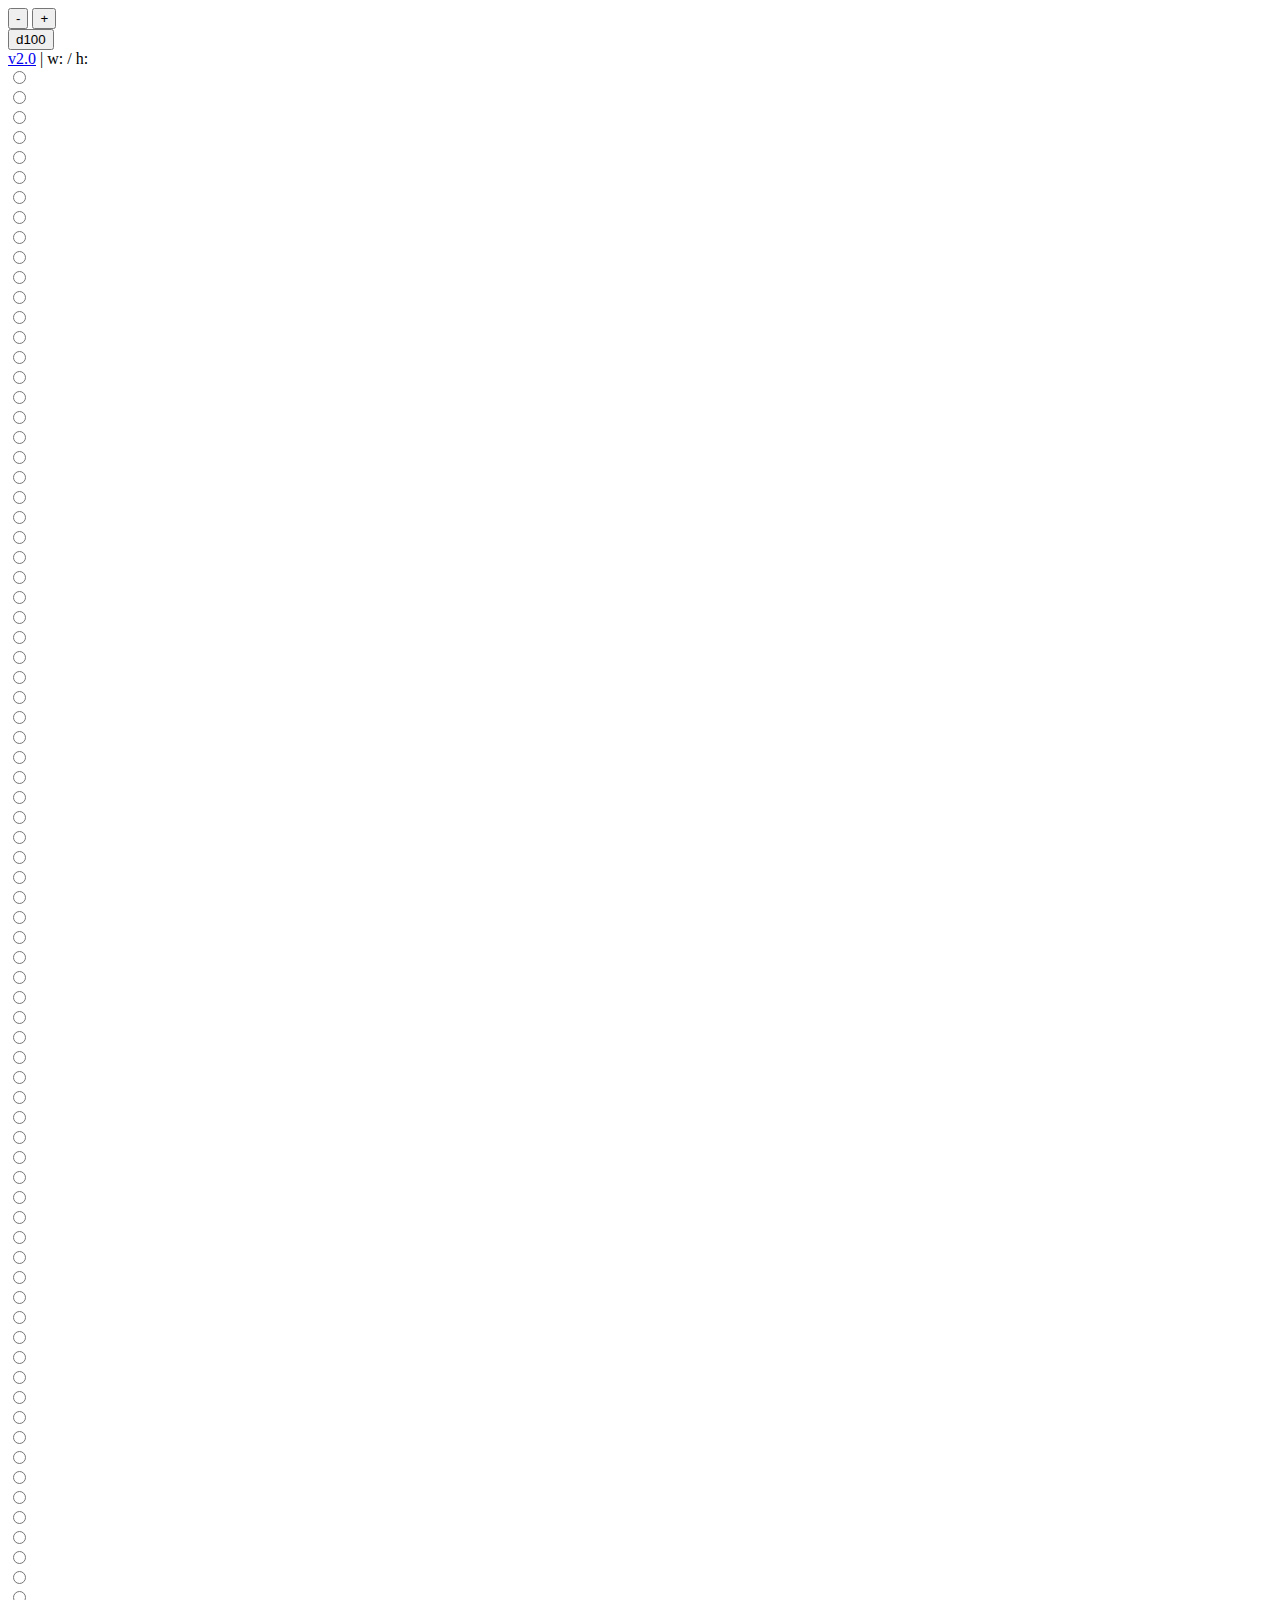
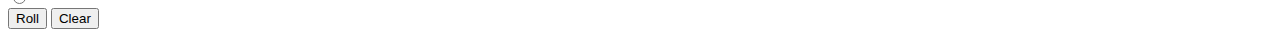
==== dice-ffg-star-wars/index.html @ f3e33c1d "Add JS to SW FFG Dieroller" ====
<!DOCTYPE html>
<html>
  <head>
    <title>FFG - Dice</title>
    <meta name="description" content="Die Roller for Fantasy Flight Games: Star Wars">
    <link id="favicon" rel="icon" href="https://glitch.com/edit/favicon-app.ico" type="image/x-icon">
    <meta charset="utf-8">
    <meta http-equiv="X-UA-Compatible" content="IE=edge">
    <meta name="viewport" content="width=device-width, initial-scale=1">
    <link rel="stylesheet" href="/style.css">
    <link rel="apple-touch-icon" sizes="57x57" href="" />
    <link rel="apple-touch-icon" sizes="72x72" href="" />
    <link rel="apple-touch-icon" sizes="114x114" href="" />
    <link rel="apple-touch-icon" sizes="144x144" href="" />
  </head>
<body class="flex-parent row-children">
<header class="flex-child">
 	<section id="destiny" class="flex-parent col-children"> 
	  <span class="flex-child" id="destiny-pool">
      <input type="button" onclick="views.remDestiny()" class="minus" value="-">
      <input type="button" onclick="views.addDestiny()" class="plus" value="+"></span>
    <div id="d100" class="flex-child"><button onclick="views.d100()">d100</button> <span id="d100Area"></span></div>
      <span class="flex-child hide" id="edit-link"><a href="https://glitch.com/edit/#!/ffg-dice3">v2.0</a> | </span>
      <span class="flex-child hide" id="resolution"> w: <span id="winWidth">
      </span> / h: <span id="winHieght"></span></span> 
	</section>
</header>
<main class="flex-child flex-parent col-children">
  <div id="dice" class="flex-child flex-parent row-children">
      <form id="select-dice" class="flex-child flex-parent row-children">
      <div id="boost" class="flex-child flex-parent col-children dice-row">
        <div class="flex-child dice-frame cancel"><input  value="0" name="boost" type="radio"  id="boost-0"><label  for="boost-0"><img src="https://cdn.glitch.com/a528edb0-0d90-4e30-9423-37c4565d2733%2FFFG-placeholder-dice.png?1492041833289" alt=""/></label></div>
        <div class="flex-child dice-frame"><input  value="1" name="boost" type="radio"  id="boost-1"><label  for="boost-1"><img src="https://cdn.glitch.com/a528edb0-0d90-4e30-9423-37c4565d2733%2FFFG-placeholder-dice.png?1492041833289" alt=""/></label></div>
        <div class="flex-child dice-frame"><input  value="2" name="boost" type="radio"  id="boost-2"><label  for="boost-2"><img src="https://cdn.glitch.com/a528edb0-0d90-4e30-9423-37c4565d2733%2FFFG-placeholder-dice.png?1492041833289" alt=""/></label></div>
        <div class="flex-child dice-frame"><input  value="3" name="boost" type="radio"  id="boost-3"><label  for="boost-3"><img src="https://cdn.glitch.com/a528edb0-0d90-4e30-9423-37c4565d2733%2FFFG-placeholder-dice.png?1492041833289" alt=""/></label></div>
        <div class="flex-child dice-frame"><input  value="4" name="boost" type="radio"  id="boost-4"><label  for="boost-4"><img src="https://cdn.glitch.com/a528edb0-0d90-4e30-9423-37c4565d2733%2FFFG-placeholder-dice.png?1492041833289" alt=""/></label></div>
        <div class="flex-child dice-frame"><input  value="5" name="boost" type="radio"  id="boost-5"><label  for="boost-5"><img src="https://cdn.glitch.com/a528edb0-0d90-4e30-9423-37c4565d2733%2FFFG-placeholder-dice.png?1492041833289" alt=""/></label></div>
        <div class="flex-child dice-frame"><input  value="6" name="boost" type="radio"  id="boost-6"><label  for="boost-6"><img src="https://cdn.glitch.com/a528edb0-0d90-4e30-9423-37c4565d2733%2FFFG-placeholder-dice.png?1492041833289" alt=""/></label></div>
        <div class="flex-child dice-frame"><input  value="7" name="boost" type="radio"  id="boost-7"><label  for="boost-7"><img src="https://cdn.glitch.com/a528edb0-0d90-4e30-9423-37c4565d2733%2FFFG-placeholder-dice.png?1492041833289" alt=""/></label></div>
        <div class="flex-child dice-frame"><input  value="8" name="boost" type="radio"  id="boost-8"><label  for="boost-8"><img src="https://cdn.glitch.com/a528edb0-0d90-4e30-9423-37c4565d2733%2FFFG-placeholder-dice.png?1492041833289" alt=""/></label></div>
        <div class="flex-child dice-frame"><input  value="9" name="boost" type="radio"  id="boost-9"><label  for="boost-9"><img src="https://cdn.glitch.com/a528edb0-0d90-4e30-9423-37c4565d2733%2FFFG-placeholder-dice.png?1492041833289" alt=""/></label></div>
        <div class="flex-child dice-frame"><input value="10" name="boost" type="radio" id="boost-10"><label for="boost-10"><img src="https://cdn.glitch.com/a528edb0-0d90-4e30-9423-37c4565d2733%2FFFG-placeholder-dice.png?1492041833289" alt=""/></label></div>
      </div>
      <div id="ability" class="flex-child flex-parent col-children dice-row">
        <div class="flex-child dice-frame cancel"><input  value="0" name="ability" type="radio"  id="ability-0"><label  for="ability-0"><img src="https://cdn.glitch.com/a528edb0-0d90-4e30-9423-37c4565d2733%2FFFG-placeholder-dice.png?1492041833289" alt=""/></label></div>
        <div class="flex-child dice-frame"><input  value="1" name="ability" type="radio"  id="ability-1"><label  for="ability-1"><img src="https://cdn.glitch.com/a528edb0-0d90-4e30-9423-37c4565d2733%2FFFG-placeholder-dice.png?1492041833289" alt=""/></label></div>
        <div class="flex-child dice-frame"><input  value="2" name="ability" type="radio"  id="ability-2"><label  for="ability-2"><img src="https://cdn.glitch.com/a528edb0-0d90-4e30-9423-37c4565d2733%2FFFG-placeholder-dice.png?1492041833289" alt=""/></label></div>
        <div class="flex-child dice-frame"><input  value="3" name="ability" type="radio"  id="ability-3"><label  for="ability-3"><img src="https://cdn.glitch.com/a528edb0-0d90-4e30-9423-37c4565d2733%2FFFG-placeholder-dice.png?1492041833289" alt=""/></label></div>
        <div class="flex-child dice-frame"><input  value="4" name="ability" type="radio"  id="ability-4"><label  for="ability-4"><img src="https://cdn.glitch.com/a528edb0-0d90-4e30-9423-37c4565d2733%2FFFG-placeholder-dice.png?1492041833289" alt=""/></label></div>
        <div class="flex-child dice-frame"><input  value="5" name="ability" type="radio"  id="ability-5"><label  for="ability-5"><img src="https://cdn.glitch.com/a528edb0-0d90-4e30-9423-37c4565d2733%2FFFG-placeholder-dice.png?1492041833289" alt=""/></label></div>
        <div class="flex-child dice-frame"><input  value="6" name="ability" type="radio"  id="ability-6"><label  for="ability-6"><img src="https://cdn.glitch.com/a528edb0-0d90-4e30-9423-37c4565d2733%2FFFG-placeholder-dice.png?1492041833289" alt=""/></label></div>
        <div class="flex-child dice-frame"><input  value="7" name="ability" type="radio"  id="ability-7"><label  for="ability-7"><img src="https://cdn.glitch.com/a528edb0-0d90-4e30-9423-37c4565d2733%2FFFG-placeholder-dice.png?1492041833289" alt=""/></label></div>
        <div class="flex-child dice-frame"><input  value="8" name="ability" type="radio"  id="ability-8"><label  for="ability-8"><img src="https://cdn.glitch.com/a528edb0-0d90-4e30-9423-37c4565d2733%2FFFG-placeholder-dice.png?1492041833289" alt=""/></label></div>
        <div class="flex-child dice-frame"><input  value="9" name="ability" type="radio"  id="ability-9"><label  for="ability-9"><img src="https://cdn.glitch.com/a528edb0-0d90-4e30-9423-37c4565d2733%2FFFG-placeholder-dice.png?1492041833289" alt=""/></label></div>
        <div class="flex-child dice-frame"><input value="10" name="ability" type="radio" id="ability-10"><label for="ability-10"><img src="https://cdn.glitch.com/a528edb0-0d90-4e30-9423-37c4565d2733%2FFFG-placeholder-dice.png?1492041833289" alt=""/></label></div>
      </div>
      <div id="proficiency" class="flex-child flex-parent col-children dice-row">
        <div class="flex-child dice-frame cancel"><input  value="0" name="proficiency" type="radio"  id="proficiency-0"><label  for="proficiency-0"><img src="https://cdn.glitch.com/a528edb0-0d90-4e30-9423-37c4565d2733%2FFFG-placeholder-dice.png?1492041833289" alt=""/></label></div>
        <div class="flex-child dice-frame"><input  value="1" name="proficiency" type="radio"  id="proficiency-1"><label  for="proficiency-1"><img src="https://cdn.glitch.com/a528edb0-0d90-4e30-9423-37c4565d2733%2FFFG-placeholder-dice.png?1492041833289" alt=""/></label></div>
        <div class="flex-child dice-frame"><input  value="2" name="proficiency" type="radio"  id="proficiency-2"><label  for="proficiency-2"><img src="https://cdn.glitch.com/a528edb0-0d90-4e30-9423-37c4565d2733%2FFFG-placeholder-dice.png?1492041833289" alt=""/></label></div>
        <div class="flex-child dice-frame"><input  value="3" name="proficiency" type="radio"  id="proficiency-3"><label  for="proficiency-3"><img src="https://cdn.glitch.com/a528edb0-0d90-4e30-9423-37c4565d2733%2FFFG-placeholder-dice.png?1492041833289" alt=""/></label></div>
        <div class="flex-child dice-frame"><input  value="4" name="proficiency" type="radio"  id="proficiency-4"><label  for="proficiency-4"><img src="https://cdn.glitch.com/a528edb0-0d90-4e30-9423-37c4565d2733%2FFFG-placeholder-dice.png?1492041833289" alt=""/></label></div>
        <div class="flex-child dice-frame"><input  value="5" name="proficiency" type="radio"  id="proficiency-5"><label  for="proficiency-5"><img src="https://cdn.glitch.com/a528edb0-0d90-4e30-9423-37c4565d2733%2FFFG-placeholder-dice.png?1492041833289" alt=""/></label></div>
        <div class="flex-child dice-frame"><input  value="6" name="proficiency" type="radio"  id="proficiency-6"><label  for="proficiency-6"><img src="https://cdn.glitch.com/a528edb0-0d90-4e30-9423-37c4565d2733%2FFFG-placeholder-dice.png?1492041833289" alt=""/></label></div>
        <div class="flex-child dice-frame"><input  value="7" name="proficiency" type="radio"  id="proficiency-7"><label  for="proficiency-7"><img src="https://cdn.glitch.com/a528edb0-0d90-4e30-9423-37c4565d2733%2FFFG-placeholder-dice.png?1492041833289" alt=""/></label></div>
        <div class="flex-child dice-frame"><input  value="8" name="proficiency" type="radio"  id="proficiency-8"><label  for="proficiency-8"><img src="https://cdn.glitch.com/a528edb0-0d90-4e30-9423-37c4565d2733%2FFFG-placeholder-dice.png?1492041833289" alt=""/></label></div>
        <div class="flex-child dice-frame"><input  value="9" name="proficiency" type="radio"  id="proficiency-9"><label  for="proficiency-9"><img src="https://cdn.glitch.com/a528edb0-0d90-4e30-9423-37c4565d2733%2FFFG-placeholder-dice.png?1492041833289" alt=""/></label></div>
        <div class="flex-child dice-frame"><input value="10" name="proficiency" type="radio" id="proficiency-10"><label for="proficiency-10"><img src="https://cdn.glitch.com/a528edb0-0d90-4e30-9423-37c4565d2733%2FFFG-placeholder-dice.png?1492041833289" alt=""/></label></div>
      </div>
      <div id="setback" class="flex-child flex-parent col-children dice-row">
        <div class="flex-child dice-frame cancel"><input  value="0" name="setback" type="radio"  id="setback-0"><label  for="setback-0"><img src="https://cdn.glitch.com/a528edb0-0d90-4e30-9423-37c4565d2733%2FFFG-placeholder-dice.png?1492041833289" alt=""/></label></div>
        <div class="flex-child dice-frame"><input  value="1" name="setback" type="radio"  id="setback-1"><label  for="setback-1"><img src="https://cdn.glitch.com/a528edb0-0d90-4e30-9423-37c4565d2733%2FFFG-placeholder-dice.png?1492041833289" alt=""/></label></div>
        <div class="flex-child dice-frame"><input  value="2" name="setback" type="radio"  id="setback-2"><label  for="setback-2"><img src="https://cdn.glitch.com/a528edb0-0d90-4e30-9423-37c4565d2733%2FFFG-placeholder-dice.png?1492041833289" alt=""/></label></div>
        <div class="flex-child dice-frame"><input  value="3" name="setback" type="radio"  id="setback-3"><label  for="setback-3"><img src="https://cdn.glitch.com/a528edb0-0d90-4e30-9423-37c4565d2733%2FFFG-placeholder-dice.png?1492041833289" alt=""/></label></div>
        <div class="flex-child dice-frame"><input  value="4" name="setback" type="radio"  id="setback-4"><label  for="setback-4"><img src="https://cdn.glitch.com/a528edb0-0d90-4e30-9423-37c4565d2733%2FFFG-placeholder-dice.png?1492041833289" alt=""/></label></div>
        <div class="flex-child dice-frame"><input  value="5" name="setback" type="radio"  id="setback-5"><label  for="setback-5"><img src="https://cdn.glitch.com/a528edb0-0d90-4e30-9423-37c4565d2733%2FFFG-placeholder-dice.png?1492041833289" alt=""/></label></div>
        <div class="flex-child dice-frame"><input  value="6" name="setback" type="radio"  id="setback-6"><label  for="setback-6"><img src="https://cdn.glitch.com/a528edb0-0d90-4e30-9423-37c4565d2733%2FFFG-placeholder-dice.png?1492041833289" alt=""/></label></div>
        <div class="flex-child dice-frame"><input  value="7" name="setback" type="radio"  id="setback-7"><label  for="setback-7"><img src="https://cdn.glitch.com/a528edb0-0d90-4e30-9423-37c4565d2733%2FFFG-placeholder-dice.png?1492041833289" alt=""/></label></div>
        <div class="flex-child dice-frame"><input  value="8" name="setback" type="radio"  id="setback-8"><label  for="setback-8"><img src="https://cdn.glitch.com/a528edb0-0d90-4e30-9423-37c4565d2733%2FFFG-placeholder-dice.png?1492041833289" alt=""/></label></div>
        <div class="flex-child dice-frame"><input  value="9" name="setback" type="radio"  id="setback-9"><label  for="setback-9"><img src="https://cdn.glitch.com/a528edb0-0d90-4e30-9423-37c4565d2733%2FFFG-placeholder-dice.png?1492041833289" alt=""/></label></div>
        <div class="flex-child dice-frame"><input value="10" name="setback" type="radio" id="setback-10"><label for="setback-10"><img src="https://cdn.glitch.com/a528edb0-0d90-4e30-9423-37c4565d2733%2FFFG-placeholder-dice.png?1492041833289" alt=""/></label></div>
      </div>
      <div id="difficulty" class="flex-child flex-parent col-children dice-row">
        <div class="flex-child dice-frame cancel"><input  value="0" name="difficulty" type="radio"  id="difficulty-0"><label  for="difficulty-0"><img src="https://cdn.glitch.com/a528edb0-0d90-4e30-9423-37c4565d2733%2FFFG-placeholder-dice.png?1492041833289" alt=""/></label></div>
        <div class="flex-child dice-frame"><input  value="1" name="difficulty" type="radio"  id="difficulty-1"><label  for="difficulty-1"><img src="https://cdn.glitch.com/a528edb0-0d90-4e30-9423-37c4565d2733%2FFFG-placeholder-dice.png?1492041833289" alt=""/></label></div>
        <div class="flex-child dice-frame"><input  value="2" name="difficulty" type="radio"  id="difficulty-2"><label  for="difficulty-2"><img src="https://cdn.glitch.com/a528edb0-0d90-4e30-9423-37c4565d2733%2FFFG-placeholder-dice.png?1492041833289" alt=""/></label></div>
        <div class="flex-child dice-frame"><input  value="3" name="difficulty" type="radio"  id="difficulty-3"><label  for="difficulty-3"><img src="https://cdn.glitch.com/a528edb0-0d90-4e30-9423-37c4565d2733%2FFFG-placeholder-dice.png?1492041833289" alt=""/></label></div>
        <div class="flex-child dice-frame"><input  value="4" name="difficulty" type="radio"  id="difficulty-4"><label  for="difficulty-4"><img src="https://cdn.glitch.com/a528edb0-0d90-4e30-9423-37c4565d2733%2FFFG-placeholder-dice.png?1492041833289" alt=""/></label></div>
        <div class="flex-child dice-frame"><input  value="5" name="difficulty" type="radio"  id="difficulty-5"><label  for="difficulty-5"><img src="https://cdn.glitch.com/a528edb0-0d90-4e30-9423-37c4565d2733%2FFFG-placeholder-dice.png?1492041833289" alt=""/></label></div>
        <div class="flex-child dice-frame"><input  value="6" name="difficulty" type="radio"  id="difficulty-6"><label  for="difficulty-6"><img src="https://cdn.glitch.com/a528edb0-0d90-4e30-9423-37c4565d2733%2FFFG-placeholder-dice.png?1492041833289" alt=""/></label></div>
        <div class="flex-child dice-frame"><input  value="7" name="difficulty" type="radio"  id="difficulty-7"><label  for="difficulty-7"><img src="https://cdn.glitch.com/a528edb0-0d90-4e30-9423-37c4565d2733%2FFFG-placeholder-dice.png?1492041833289" alt=""/></label></div>
        <div class="flex-child dice-frame"><input  value="8" name="difficulty" type="radio"  id="difficulty-8"><label  for="difficulty-8"><img src="https://cdn.glitch.com/a528edb0-0d90-4e30-9423-37c4565d2733%2FFFG-placeholder-dice.png?1492041833289" alt=""/></label></div>
        <div class="flex-child dice-frame"><input  value="9" name="difficulty" type="radio"  id="difficulty-9"><label  for="difficulty-9"><img src="https://cdn.glitch.com/a528edb0-0d90-4e30-9423-37c4565d2733%2FFFG-placeholder-dice.png?1492041833289" alt=""/></label></div>
        <div class="flex-child dice-frame"><input value="10" name="difficulty" type="radio" id="difficulty-10"><label for="difficulty-10"><img src="https://cdn.glitch.com/a528edb0-0d90-4e30-9423-37c4565d2733%2FFFG-placeholder-dice.png?1492041833289" alt=""/></label></div>
      </div>
      <div id="challenge" class="flex-child flex-parent col-children dice-row">
        <div class="flex-child dice-frame cancel"><input  value="0" name="challenge" type="radio"  id="challenge-0"><label  for="challenge-0"><img src="https://cdn.glitch.com/a528edb0-0d90-4e30-9423-37c4565d2733%2FFFG-placeholder-dice.png?1492041833289" alt=""/></label></div>
        <div class="flex-child dice-frame"><input  value="1" name="challenge" type="radio"  id="challenge-1"><label  for="challenge-1"><img src="https://cdn.glitch.com/a528edb0-0d90-4e30-9423-37c4565d2733%2FFFG-placeholder-dice.png?1492041833289" alt=""/></label></div>
        <div class="flex-child dice-frame"><input  value="2" name="challenge" type="radio"  id="challenge-2"><label  for="challenge-2"><img src="https://cdn.glitch.com/a528edb0-0d90-4e30-9423-37c4565d2733%2FFFG-placeholder-dice.png?1492041833289" alt=""/></label></div>
        <div class="flex-child dice-frame"><input  value="3" name="challenge" type="radio"  id="challenge-3"><label  for="challenge-3"><img src="https://cdn.glitch.com/a528edb0-0d90-4e30-9423-37c4565d2733%2FFFG-placeholder-dice.png?1492041833289" alt=""/></label></div>
        <div class="flex-child dice-frame"><input  value="4" name="challenge" type="radio"  id="challenge-4"><label  for="challenge-4"><img src="https://cdn.glitch.com/a528edb0-0d90-4e30-9423-37c4565d2733%2FFFG-placeholder-dice.png?1492041833289" alt=""/></label></div>
        <div class="flex-child dice-frame"><input  value="5" name="challenge" type="radio"  id="challenge-5"><label  for="challenge-5"><img src="https://cdn.glitch.com/a528edb0-0d90-4e30-9423-37c4565d2733%2FFFG-placeholder-dice.png?1492041833289" alt=""/></label></div>
        <div class="flex-child dice-frame"><input  value="6" name="challenge" type="radio"  id="challenge-6"><label  for="challenge-6"><img src="https://cdn.glitch.com/a528edb0-0d90-4e30-9423-37c4565d2733%2FFFG-placeholder-dice.png?1492041833289" alt=""/></label></div>
        <div class="flex-child dice-frame"><input  value="7" name="challenge" type="radio"  id="challenge-7"><label  for="challenge-7"><img src="https://cdn.glitch.com/a528edb0-0d90-4e30-9423-37c4565d2733%2FFFG-placeholder-dice.png?1492041833289" alt=""/></label></div>
        <div class="flex-child dice-frame"><input  value="8" name="challenge" type="radio"  id="challenge-8"><label  for="challenge-8"><img src="https://cdn.glitch.com/a528edb0-0d90-4e30-9423-37c4565d2733%2FFFG-placeholder-dice.png?1492041833289" alt=""/></label></div>
        <div class="flex-child dice-frame"><input  value="9" name="challenge" type="radio"  id="challenge-9"><label  for="challenge-9"><img src="https://cdn.glitch.com/a528edb0-0d90-4e30-9423-37c4565d2733%2FFFG-placeholder-dice.png?1492041833289" alt=""/></label></div>
        <div class="flex-child dice-frame"><input value="10" name="challenge" type="radio" id="challenge-10"><label for="challenge-10"><img src="https://cdn.glitch.com/a528edb0-0d90-4e30-9423-37c4565d2733%2FFFG-placeholder-dice.png?1492041833289" alt=""/></label></div>
      </div>
      <div id="force" class="flex-child flex-parent col-children dice-row">
        <div class="flex-child dice-frame cancel"><input  value="0" name="force" type="radio"  id="force-0"><label  for="force-0"><img src="https://cdn.glitch.com/a528edb0-0d90-4e30-9423-37c4565d2733%2FFFG-placeholder-dice.png?1492041833289" alt=""/></label></div>
        <div class="flex-child dice-frame"><input  value="1" name="force" type="radio"  id="force-1"><label  for="force-1"><img src="https://cdn.glitch.com/a528edb0-0d90-4e30-9423-37c4565d2733%2FFFG-placeholder-dice.png?1492041833289" alt=""/></label></div>
        <div class="flex-child dice-frame"><input  value="2" name="force" type="radio"  id="force-2"><label  for="force-2"><img src="https://cdn.glitch.com/a528edb0-0d90-4e30-9423-37c4565d2733%2FFFG-placeholder-dice.png?1492041833289" alt=""/></label></div>
        <div class="flex-child dice-frame"><input  value="3" name="force" type="radio"  id="force-3"><label  for="force-3"><img src="https://cdn.glitch.com/a528edb0-0d90-4e30-9423-37c4565d2733%2FFFG-placeholder-dice.png?1492041833289" alt=""/></label></div>
        <div class="flex-child dice-frame"><input  value="4" name="force" type="radio"  id="force-4"><label  for="force-4"><img src="https://cdn.glitch.com/a528edb0-0d90-4e30-9423-37c4565d2733%2FFFG-placeholder-dice.png?1492041833289" alt=""/></label></div>
        <div class="flex-child dice-frame"><input  value="5" name="force" type="radio"  id="force-5"><label  for="force-5"><img src="https://cdn.glitch.com/a528edb0-0d90-4e30-9423-37c4565d2733%2FFFG-placeholder-dice.png?1492041833289" alt=""/></label></div>
        <div class="flex-child dice-frame"><input  value="6" name="force" type="radio"  id="force-6"><label  for="force-6"><img src="https://cdn.glitch.com/a528edb0-0d90-4e30-9423-37c4565d2733%2FFFG-placeholder-dice.png?1492041833289" alt=""/></label></div>
        <div class="flex-child dice-frame"><input  value="7" name="force" type="radio"  id="force-7"><label  for="force-7"><img src="https://cdn.glitch.com/a528edb0-0d90-4e30-9423-37c4565d2733%2FFFG-placeholder-dice.png?1492041833289" alt=""/></label></div>
        <div class="flex-child dice-frame"><input  value="8" name="force" type="radio"  id="force-8"><label  for="force-8"><img src="https://cdn.glitch.com/a528edb0-0d90-4e30-9423-37c4565d2733%2FFFG-placeholder-dice.png?1492041833289" alt=""/></label></div>
        <div class="flex-child dice-frame"><input  value="9" name="force" type="radio"  id="force-9"><label  for="force-9"><img src="https://cdn.glitch.com/a528edb0-0d90-4e30-9423-37c4565d2733%2FFFG-placeholder-dice.png?1492041833289" alt=""/></label></div>
        <div class="flex-child dice-frame"><input value="10" name="force" type="radio" id="force-10"><label for="force-10"><img src="https://cdn.glitch.com/a528edb0-0d90-4e30-9423-37c4565d2733%2FFFG-placeholder-dice.png?1492041833289" alt=""/></label></div>
      </div>
      <div id="control-buttons" class="flex-child flex-parent col-children dice-row">
        <input class="flex-child" type="button" value="Roll" onclick="dice.roll()">
        <input class="flex-child" type="reset" onclick="dice.clear()" value="Clear">
      </div>
      </form>
  </div>
  <div id="results" class="flex-child flex-parent row-children">
    <section id="roll-results-area" class="flex-child panel">
      <div id="assembled-pool"></div>
    </section>
    <section id="net-results-area" class="flex-child panel">
      <div id="net-results">
      <ol reversed id="net-results-list">
      </ol>
      </div>
    </section>
  </div>
  </main>
  
  
    <!-- Your web-app is https, so your scripts need to be too -->
    <script src="https://code.jquery.com/jquery-2.2.1.min.js"
            integrity="sha256-gvQgAFzTH6trSrAWoH1iPo9Xc96QxSZ3feW6kem+O00="
            crossorigin="anonymous"></script>
    <script src="/script.js"></script>

  </body>
</html>
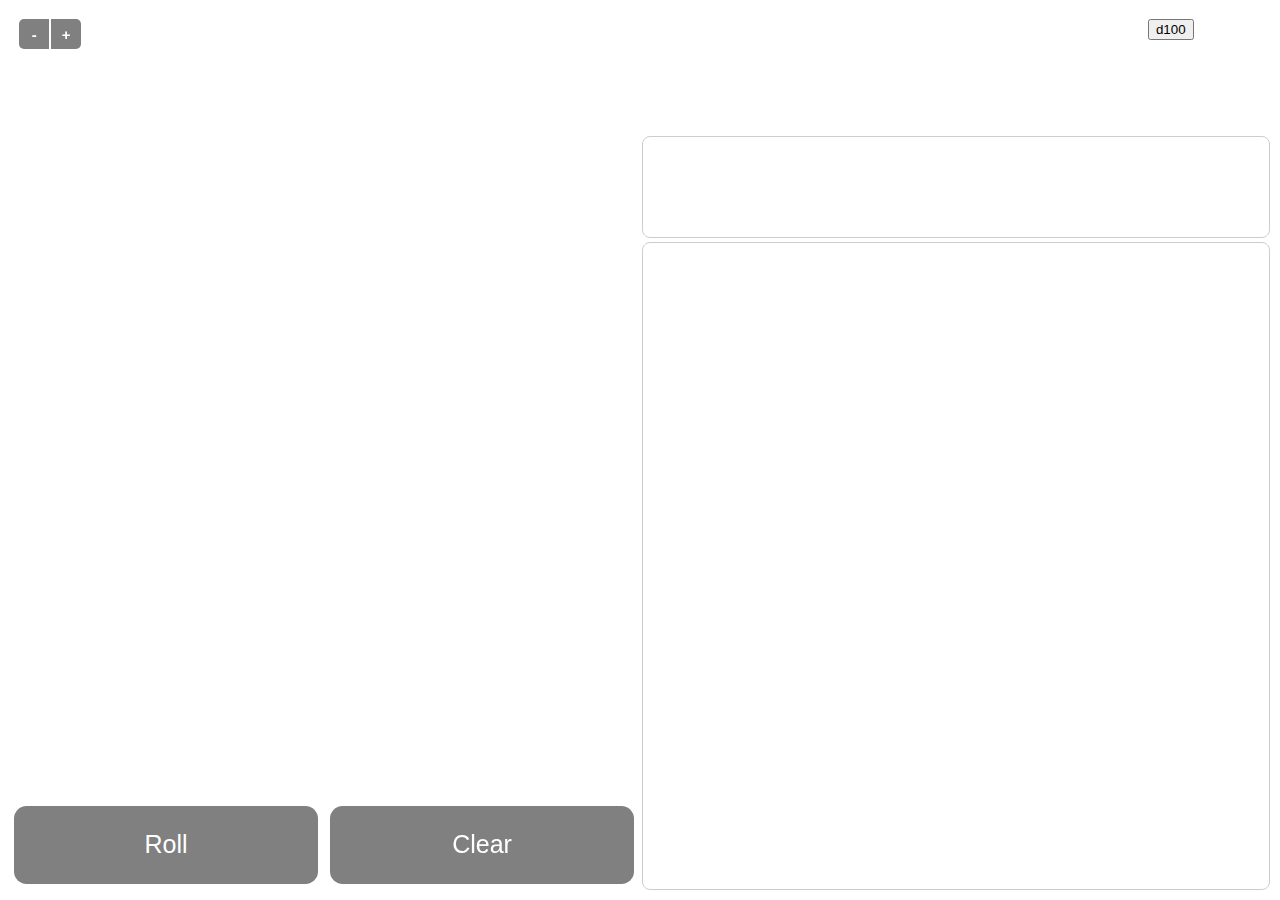
==== commit 60be9a6f: "updates" ====
--- a/dice-ffg-star-wars/index.html
+++ b/dice-ffg-star-wars/index.html
@@ -1,5 +1,5 @@
 <!DOCTYPE html>
-<html>
+<html lang="en">
   <head>
     <title>FFG - Dice</title>
     <meta name="description" content="Die Roller for Fantasy Flight Games: Star Wars">
@@ -7,11 +7,11 @@
     <meta charset="utf-8">
     <meta http-equiv="X-UA-Compatible" content="IE=edge">
     <meta name="viewport" content="width=device-width, initial-scale=1">
-    <link rel="stylesheet" href="/style.css">
-    <link rel="apple-touch-icon" sizes="57x57" href="" />
-    <link rel="apple-touch-icon" sizes="72x72" href="" />
-    <link rel="apple-touch-icon" sizes="114x114" href="" />
-    <link rel="apple-touch-icon" sizes="144x144" href="" />
+    <link rel="stylesheet" href="dice-ffg-star-wars-style.css">
+    <link rel="apple-touch-icon" sizes="57x57" href="assets/FFG-proficiency-dice-57x57.png" />
+    <link rel="apple-touch-icon" sizes="72x72" href="assets/FFG-profiency-dice-72x72.png" />
+    <link rel="apple-touch-icon" sizes="114x114" href="assets/FFG-proficiency-dice-114x114.png" />
+    <link rel="apple-touch-icon" sizes="144x144" href="assets/FFG-proficiency-dice-144x144.png" />
   </head>
 <body class="flex-parent row-children">
 <header class="flex-child">
--- a/dice-ffg-star-wars/dice-ffg-star-wars-style.css
+++ b/dice-ffg-star-wars/dice-ffg-star-wars-style.css
@@ -0,0 +1,335 @@
+@charset "UTF-8";
+/* CSS Document */
+
+@font-face {
+	font-family: 'EotE Symbol';
+	src: url('https://cdn.glitch.com/3f582574-2178-4a49-a2c5-1e609372f34c%2Feotesymbol-regular-webfont.ttf?1491892810327') format('truetype');
+	font-weight: normal;
+	font-style: normal;
+}
+
+html {
+  font-size:10px;
+}
+
+* {
+	box-sizing: border-box;
+}
+
+.flex-parent {
+	display:flex;
+}
+.col-children {
+	flex-direction:row;
+}
+.row-children {
+	flex-direction:column;
+}
+
+.flex-child {
+	flex:1;
+}
+.hide {
+  display:none;
+}
+body {
+	width:100%;
+	height:100%;
+	font-size:8px;
+  position:fixed;
+  padding:1em;
+  margin:0;
+	/* display: flex;
+	flex-direction: column; */
+}
+header.flex-child {
+	flex:2;
+  font-size:1.5rem;
+}
+
+main.flex-child {
+	flex:12;
+	/* display:flex; */
+	/* flex-direction: row; */
+}
+section {
+	padding:.5em;
+	margin: .25em;
+}
+#destiny-pool {
+	text-align: left;
+	flex:10;
+}
+
+#edit-link {
+	text-align: right;
+	flex:1;
+}
+
+#resolution {
+	text-align: right;
+	flex:1;
+}
+
+.panel {
+	border:1px solid #CDCDCD;
+	border-radius: 1em;
+}
+#select-dice .dice-row {
+	margin:.25em 0;
+	text-align: center;
+
+}
+
+#roll-results-area {
+	flex:1;
+}
+#net-results-area {
+	flex:7;
+	overflow-y: scroll;
+}
+#net-results-area ol {
+	padding-left:2em;
+  margin-top:0;
+}
+#net-results-area li {
+	padding:0em;
+	border-bottom:1px solid #cdcdcd;
+}
+
+#net-results-area li button{
+   font-size:2rem;
+  color: black;
+ 
+}
+
+.dice-frame label{
+	opacity:.5;
+  display:block;
+}
+
+.dice-frame img {
+	width:100%;
+  height:auto;
+  opacity:0;
+}
+
+.dice-frame {
+	padding:0 .25em;
+}
+
+.dice-frame .active {
+  opacity:1 !important;
+}
+
+.dice-frame input[type="radio"] {
+	display:none;
+}
+
+.dice-frame label:hover,
+.dice-frame .active,
+.dice-frame input:checked + label{
+	opacity:1 !important;
+}
+
+#control-buttons input {
+  font-size:2.5rem;
+  margin:.25em;
+  background-color: grey;
+  border: none;
+  border-radius: .5em;
+  padding: .25em;
+  color: white;
+  font-family: helvetica;
+  -webkit-appearance: none;
+}
+
+#destiny-pool {display:inline-block;}
+#destiny input {vertical-align:middle;display:inline-block;}
+
+#destiny-pool label.symbol {
+  margin-top:-.25em; 
+  margin-right:.25em;
+}
+
+#destiny input[type="checkbox"]{display:none;}
+#destiny label,
+#destiny-pool .plus,
+#destiny-pool .minus {
+  font-size:1em;
+  display:inline-block;
+  width: 2em;
+  height: 2em;
+  position: relative;
+}
+#destiny input:checked + .symbol:after {content:"Z";}
+#destiny input + .symbol:after {content:"z";}
+#destiny input + .symbol:after {
+  font-size:2em;
+  position: absolute;
+  display:inline-block;
+  top:0;
+  left:0;
+}
+
+#destiny-pool .plus,
+#destiny-pool .minus {
+  float:left;
+  border:none;
+  background-color:grey;
+  color:white;
+  -webkit-appearance:none;
+  padding:0;
+  text-align:center;
+  font-weight:bold;
+  
+}
+#destiny-pool .plus {
+  border-radius: 0px 5px 5px 0px;
+  margin-left:2px;
+  margin-right:.5em;
+}
+#destiny-pool .minus {
+  border-radius: 5px 0px 0px 5px;
+}
+
+/*** DICE IMAGES ***/
+#assembled-pool button {
+  font-size:1rem;
+  padding:0;
+	margin:.25em;
+	border:none;
+	-moz-border-radius: 25%;
+	-webkit-border-radius: 25%;
+	border-radius: 25%;
+	width:3em;
+	height:3em;
+	text-align: center;
+  overflow:hidden;
+	box-shadow: .125em .125em .125em 0 rgba(0,0,0,.25);
+}
+
+#assembled-pool button,
+#net-results button,
+.tooltip span,
+.symbol{
+	font-family: "EotE Symbol";
+	border:none;
+	text-align: center;
+  padding:.125em;
+}
+
+#net-results button {
+  position:relative;
+  background-color:initial;
+}
+
+#net-results button .tooltip {
+  display:none;
+  position:absolute;
+  text-align:center;
+  left:1px;
+  top:1px;
+  padding:0em;
+  line-height:1.25em;
+  font-size:1em;
+  width:1.25em;
+  height:1.25em;
+  color:white;
+  font-family:helvetica;
+  background-color:rgba(25,25,25,.85);
+  border-radius:.25em;
+}
+
+#net-results button:hover .tooltip {
+  display:inline-block;
+  z-index:1000;
+}
+
+.ability {background-color: rgba(72,186,90,1.00); color:black;}
+.difficulty {background-color: rgba(142,42,171,1.00); color:white}
+.boost {background-color: rgba(72,157,212,1.00); color:black;}
+.setback {background-color: rgba(36,36,36,1.00); color:white;}
+.proficiency {background-color: rgba(244,225,50,1.00); color:black;}
+.challenge {background-color: rgba(249,70,73,1.00); color:white}
+.force {background-color: rgba(255,255,255,1.00); color:black;}
+
+#ability label {
+	background:none;
+	background-size: contain;
+	background-repeat: no-repeat;
+	background-image:url("https://cdn.glitch.com/a528edb0-0d90-4e30-9423-37c4565d2733%2FFFG-ability-dice.png");
+}
+
+#difficulty label {
+	background:none;
+	background-size: contain;
+	background-repeat: no-repeat;
+	background-image:url("https://cdn.glitch.com/a528edb0-0d90-4e30-9423-37c4565d2733%2FFFG-difficulty-dice.png");
+}
+
+#boost label {
+	background:none;
+	background-size: contain;
+	background-repeat: no-repeat;
+	background-image:url("https://cdn.glitch.com/a528edb0-0d90-4e30-9423-37c4565d2733%2FFFG-boost-dice.png");
+}
+
+#setback label {
+	background:none;
+	background-size: contain;
+	background-repeat: no-repeat;
+	background-image:url("https://cdn.glitch.com/a528edb0-0d90-4e30-9423-37c4565d2733%2FFFG-setback-dice.png");
+}
+
+#proficiency label {
+	background:none;
+	background-size: contain;
+	background-repeat: no-repeat;
+	background-image:url("https://cdn.glitch.com/a528edb0-0d90-4e30-9423-37c4565d2733%2FFFG-proficiency-dice.png");
+}
+
+#challenge label {
+	background:none;
+	background-size: contain;
+	background-repeat: no-repeat;
+	background-image:url("https://cdn.glitch.com/a528edb0-0d90-4e30-9423-37c4565d2733%2FFFG-challenge-dice.png");
+}
+
+#force label {
+	background:none;
+	background-size: contain;
+	background-repeat: no-repeat;
+	background-image:url("https://cdn.glitch.com/a528edb0-0d90-4e30-9423-37c4565d2733%2FFFG-force-dice.png");
+}
+
+.cancel label {
+    background-image: none !important;
+    position: relative;
+}
+.cancel img {
+   opacity: 1; 
+}
+
+@media screen and (max-width:800px){
+  main.flex-child.flex-parent.col-children {
+    flex-direction: column-reverse;
+  }
+  div#dice {
+    flex-basis: 10%;
+  }
+  body {
+    padding:1vh;
+  }
+  header.flex-child {
+    max-height:10vh;
+  }
+  main {
+    max-height:88vh;  
+  }
+  
+  #net-results-area {
+    max-height:30vh;
+  }
+  
+}